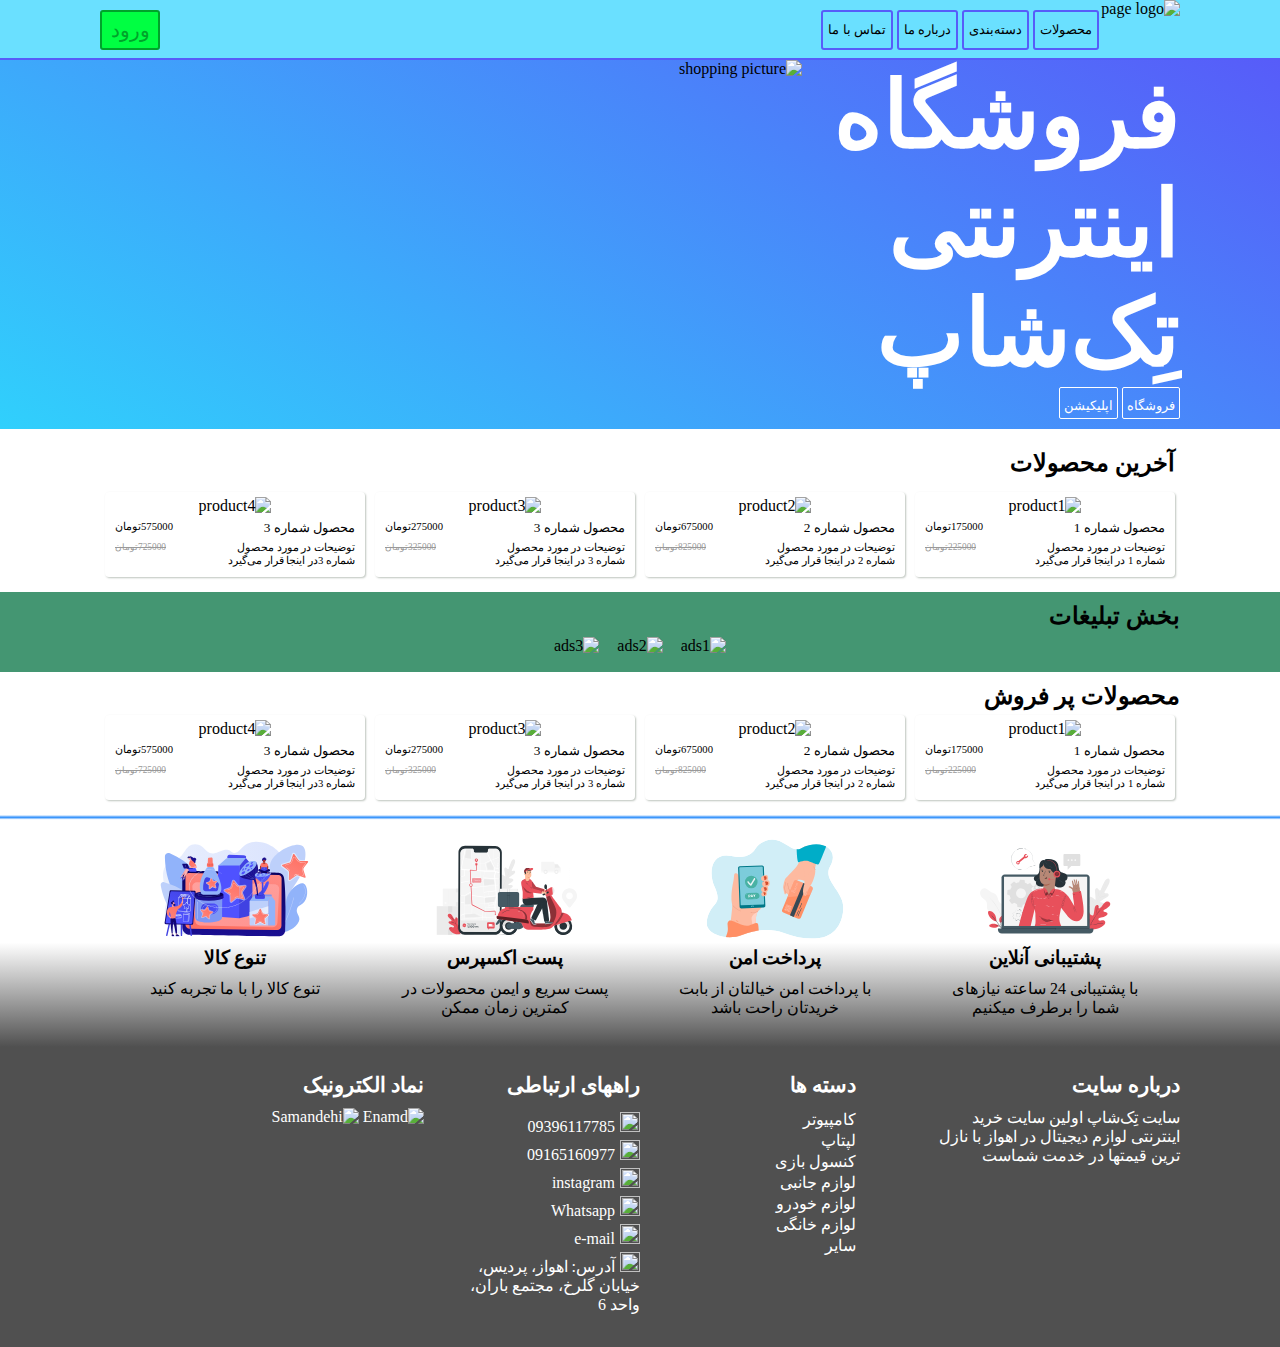
==== main.html @ 72df2da6 "Update main.html" ====
<!DOCTYPE html>
<html lang="en">

<head>
  <meta charset="UTF-8">
  <meta name="viewport" content="width=device-width, initial-scale=1.0">
  <title>تِک‌شاپ</title>
  <link rel="stylesheet" href="./assets/css/style.css">
</head>

<body>
  <div class="main">
    <div class="header">
      <div class="container">
        <div class="page_logo">
          <a href="#">
            <img src="./assets/images/Logo.svg" alt="page logo">
          </a>
        </div>
        <!-- page_logo -->
        <nav class="navbar">
          <ul>
            <li><button class="nav_button">محصولات</button></li>
            <li><button class="nav_button">دسته‌بندی</button></li>
            <li><button class="nav_button">درباره ما</button></li>
            <li><button class="nav_button">تماس با ما</button></li>
          </ul>
        </nav>
        <!-- navbar -->
        <button id="signup_button">ورود</button>
      </div>
      <!-- container -->
    </div>
    <!-- header -->
    <div class="main_intro">
      <div class="container">
        <div class="right_intro">
          <h1>فروشگاه
            <br>اینترنتی
            <br>تِک‌شاپ
          </h1>
          <button class="button">فروشگاه</button>
          <button class="button">اپلیکیشن</button>
        </div>
        <!-- right_intro -->
        <div class="left_intro">
          <img class="shopping_pic" src="./assets/images/Shopping.svg" alt="shopping picture">
        </div>
        <!-- left_intro -->
        <div class="clearfix"></div>
      </div>
      <!-- container -->
    </div>
    <!-- main_intro -->
    <div class="posts">
      <div class="container">
        <h2>آخرین محصولات</h2>
        <div class="post">
          <div>
            <img src="./assets/images/Product 01.webp" alt="product1" class="product_image">
	    <div class="first_line">
              <h3 class="product_title">محصول شماره 1</h3>
	      <h4 class="price">175000تومان</h4>
	      <div class="clearfix"></div>
	    </div>
	    <div class="second_line">
              <p class="product_description">توضيحات در مورد محصول شماره 1 در اینجا قرار می‌گیرد </p>
	      <h4 class="discount">225000تومان<h4>
	      <div class="clearfix"></div>
	    </div>
          </div>
        </div>
        <div class="post">
          <div>
            <img src="./assets/images/Product 02.webp" alt="product2" class="product_image">
	    <div class="first_line">
              <h3 class="product_title">محصول شماره 2</h3>
	      <h4 class="price">675000تومان</h4>
	      <div class="clearfix"></div>
	    </div>
	    <div class="second_line">
              <p class="product_description">توضيحات در مورد محصول شماره 2 در اینجا قرار می‌گیرد </p>
	      <h4 class="discount">825000تومان<h4>
	      <div class="clearfix"></div>
	    </div>
          </div>
        </div>
        <div class="post">
          <div>
            <img src="./assets/images/Product 03.webp" alt="product3" class="product_image">
	    <div class="first_line">
              <h3 class="product_title">محصول شماره 3</h3>
	      <h4 class="price">275000تومان</h4>
	      <div class="clearfix"></div>
	    </div>
	    <div class="second_line">
              <p class="product_description">توضيحات در مورد محصول شماره 3 در اینجا قرار می‌گیرد </p>
	      <h4 class="discount">325000تومان<h4>
	      <div class="clearfix"></div>
	    </div>
          </div>
        </div>
        <div class="post">
          <div>
            <img src="./assets/images/Product 04.webp" alt="product4" class="product_image">
	    <div class="first_line">
              <h3 class="product_title">محصول شماره 3</h3>
	      <h4 class="price">575000تومان</h4>
	      <div class="clearfix"></div>
	    </div>
	    <div class="second_line">
              <p class="product_description">توضيحات در مورد محصول شماره 3در اینجا قرار می‌گیرد </p>
	      <h4 class="discount">725000تومان<h4>
	      <div class="clearfix"></div>
	    </div>
          </div>
        </div>
        <div class="clearfix"></div>
      </div>
    </div><!-- container -->
  </div><!-- posts -->
  <div class="ads">
    <div class="container">
      <h2>بخش تبلیغات</h2>
      <div class="ads_cards">
        <div class="ads_card half">
          <img src="./assets/images/ads2.png" alt="ads1">
        </div>
        <div class="ads_card quart1">
          <img src="./assets/images/ads1.jpg" alt="ads2">
        </div>
        <div class="ads_card quart2">
          <img src="./assets/images/ads3.jpg" alt="ads3">
        </div>
      </div><!-- ads_cards -->
    </div>
  </div><!-- container -->
  </div><!-- ads -->

  <div class="most_sale">
      <div class="container">
        <h2>محصولات پر فروش</h2>
        <div class="post show">
          <div>
            <img src="./assets/images/Product 01.webp" alt="product1" class="product_image">
	    <div class="first_line">
              <h3 class="product_title">محصول شماره 1</h3>
	      <h4 class="price">175000تومان</h4>
	      <div class="clearfix"></div>
	    </div>
	    <div class="second_line">
              <p class="product_description">توضيحات در مورد محصول شماره 1 در اینجا قرار می‌گیرد </p>
	      <h4 class="discount">225000تومان<h4>
	      <div class="clearfix"></div>
	    </div>
          </div>
        </div>
        <div class="post show">
          <div>
            <img src="./assets/images/Product 02.webp" alt="product2" class="product_image">
	    <div class="first_line">
              <h3 class="product_title">محصول شماره 2</h3>
	      <h4 class="price">675000تومان</h4>
	      <div class="clearfix"></div>
	    </div>
	    <div class="second_line">
              <p class="product_description">توضيحات در مورد محصول شماره 2 در اینجا قرار می‌گیرد </p>
	      <h4 class="discount">825000تومان<h4>
	      <div class="clearfix"></div>
	    </div>
          </div>
        </div>
        <div class="post show">
          <div>
            <img src="./assets/images/Product 03.webp" alt="product3" class="product_image">
	    <div class="first_line">
              <h3 class="product_title">محصول شماره 3</h3>
	      <h4 class="price">275000تومان</h4>
	      <div class="clearfix"></div>
	    </div>
	    <div class="second_line">
              <p class="product_description">توضيحات در مورد محصول شماره 3 در اینجا قرار می‌گیرد </p>
	      <h4 class="discount">325000تومان<h4>
	      <div class="clearfix"></div>
	    </div>
          </div>
        </div>
        <div class="post alter">
          <div>
            <img src="./assets/images/Product 04.webp" alt="product4" class="product_image">
	    <div class="first_line">
              <h3 class="product_title">محصول شماره 3</h3>
	      <h4 class="price">575000تومان</h4>
	      <div class="clearfix"></div>
	    </div>
	    <div class="second_line">
              <p class="product_description">توضيحات در مورد محصول شماره 3در اینجا قرار می‌گیرد </p>
	      <h4 class="discount">725000تومان<h4>
	      <div class="clearfix"></div>
	    </div>
          </div>
        </div>
        <div class="clearfix"></div>
      </div>
    </div><!-- container -->
  </div><!-- posts -->
  <div class="why_us">
    <div class="container">
      <div class="why_us_card">
        <img src="./assets/images/Online Support.svg" alt="Online Support">
        <h4>پشتیبانی آنلاین</h4>
        <p class="discription">با پشتیبانی 24 ساعته نیازهای شما را برطرف میکنیم</p>
      </div><!-- why_us_card -->
      <div class="why_us_card">
        <img src="./assets/images/Safe Pay.svg" alt="Safe Pay">
        <h4>پرداخت امن</h4>
        <p class="discription">با پرداخت امن خیالتان از بابت خریدتان راحت باشد</p>
      </div><!-- why_us_card -->
      <div class="why_us_card">
        <img src="./assets/images/Fast Delivery.svg" alt="Fast Delivery">
        <h4>پست اکسپرس</h4>
        <p class="discription">پست سریع و ایمن محصولات در کمترین زمان ممکن</p>
      </div><!-- why_us_card -->
      <div class="why_us_card">
        <img src="./assets/images/Product Varity.svg" alt="Product Varity">
        <h4>تنوع کالا</h4>
        <p class="discription">تنوع کالا را با ما تجربه کنید</p>
      </div><!-- why_us_card -->
      <div class="clearfix"></div>
    </div><!-- container -->
  </div><!-- why_us -->
  <div class="footer">
    <div class="container">
      <div class="footer_side_card">
        <h4>درباره سایت</h4>
        <p class="discription">سایت تِک‌شاپ اولین سایت خرید اینترنتی لوازم دیجیتال در اهواز با نازل ترین قیمتها در خدمت شماست</p>
      </div><!-- footer_side_card -->
      <div class="footer_mid_card">
        <h4>دسته ها</h4>
	<ul>
	  <li><a href="#">کامپیوتر</a></li>
	  <li><a href="#">لپتاپ</a></li>
	  <li><a href="#">کنسول بازی</a></li>
	  <li><a href="#">لوازم جانبی</a></li>
	  <li><a href="#">لوازم خودرو</a></li>
	  <li><a href="#">لوازم خانگی</a></li>
	  <li><a href="#">سایر</a></li>
	</ul>
      </div><!-- footer_mid_card -->
      <div class="footer_mid_card">
        <h4>راههای ارتباطی</h4>
	<ul>
	  <li><a href="#"><img src="./assets/images/icons/Phone.svg" class="icon"></i>09396117785</a></li>
	  <li><a href="#"><img src="./assets/images/icons/Phone.svg" class="icon">09165160977</a></li>
	  <li><a href="#"><img src="./assets/images/icons/Instagram.svg" class="icon">instagram</a></li>
	  <li><a href="#"><img src="./assets/images/icons/Whatsapp.svg" class="icon">Whatsapp</a></li>
	  <li><a href="#"><img src="./assets/images/icons/Email.svg" class="icon">e-mail</a></li>
	  <li><a href="#"><img src="./assets/images/icons/Address.svg" class="icon">آدرس: اهواز، پردیس، خیابان گلرخ، مجتمع باران، واحد 6</a></li>
	</ul>
      </div><!-- footer_mid_card -->
      <div class="footer_side_card">
        <h4>نماد الکترونیک</h4>
	<img src="./assets/images/Enamad.png" alt="Enamd" class="namad">
	<img src="./assets/images/Samandehi.png" alt="Samandehi" class="namad">	
      </div><!-- footer_side_card -->
      <div class="clearfix"></div>
    </div><!-- container -->
  </div><!-- footer -->
  </div><!-- main -->
</body>

</html>
---- assets/css/style.css ----
@font-face {
  font-family: 'Negar';
  font-weight: normal;
  src: url("../Fonts/ANegaar.ttf")
}

@font-face {
  font-family: 'Negar';
  font-weight: bold;
  src: url('../Fonts/ANegaarBold.ttf');
}

* {
  box-sizing: border-box;
  font-family: 'Negar';
  margin: 0;
}

body {
  direction: rtl;
  margin: 0px;
}

.container {
  padding: 0px 10px;
}

.clearfix {
  clear: both;
  margin: 0px;
}

.header {
  width: 100%;
  height: 60px;
  background-color: #6ae0ff;
  border-bottom: 2px solid rgba(87, 92, 249, 1);
}

.page_logo img {
  max-height: 60px;
  float: right;
}

nav {
  margin: 0px;
  padding: 0px;
}

nav ul {
  list-style: none;
  float: right;
  margin: 0px;
  padding: 0px;
}

nav li {
  display: inline-block;
  padding: 0px;
  margin: 0px;
  float: right;
}

.nav_button {
  margin: 10px 2px;
  height: 40px;
  padding: 5px;
  float: right;
  border: 2px solid rgba(87, 92, 249, 1);
  border-radius: 3px;
  background-color: #6ae0ff;
}

a {
  color: black;
  text-decoration: none;
}

a:visited{
  color: black;
  text-decoration: none;
}

#signup_button {
  margin: 10px 0px;
  height: 40px;
  width: 60px;
  float: left;
  background-color: #00ff42;
  border: 2px solid #00a32a;
  color: #00a32a;
  border-radius: 3px;
  font-size: 15pt;
}

.main_intro {
  margin: 0px;
  padding: 0px;
  height: auto;
  width: 100%;
  background: rgb(48, 208, 252);
  background: linear-gradient(30deg, rgba(48, 208, 252, 1) 0%, rgba(87, 92, 249, 1) 100%);
}

.right_intro {
  margin: 0px 0px 10px 0px;
  padding: 0px;
  height: auto;
  width: 35%;
  float: right;
}

.left_intro {
  margin: 0px 0px 10px 0px;
  padding: 0px;
  width: 65%;
  height: auto;
  float: left;
}

h1 {
  font-size: 27pt;
  font-weight: bold;
  color: white;
}

h4 {
  margin: 0px;
}

.shopping_pic {
  width: 100%;
  max-height: 300px;
}

.button {
  background: transparent;
  border: 1px solid white;
  padding: 10px 4px 4px 4px;
  border-radius: 2px;
  font-size: 10pt;
  color: white;
}

.button:active {
  box-shadow: 0px 0px 10px #95f5ff;
}

#signup_button:active,
.nav_button:active {
  box-shadow: 0px 0px 10px #c5ff95;
}

.posts {
  height: auto;
  margin-top: 0px;
}

.posts h2{
  margin: 20px 0px 10px 0px;
  padding: 0px 5px;
}

.post {
  width: 100%;
  height: auto;
  float: right;
  padding: 5px;
}

.post > div {
  box-shadow: 1px 1px 2px #0c250d44;
  text-align: center;
  margin: 0px;
  padding: 5px;
  border-radius: 4px;
}

.product_image {
  max-width: 95%;
  max-height: 250px;
}

.first_line , .second_line {
  margin: 5px;
}

.product_title {
  font-size: 10pt;
  font-weight: normal;
  text-align: right;
  float: right;
  max-width: 70%
}

.price {
  font-size: 8pt;
  font-weight: normal;
  float: left;
  margin: 0px;
  max-width: 30%
}

.product_description {
  font-size: 8pt;
  font-weight: normal;
  text-align: right;
  float: right;
  margin: 0px;
  width: 60%;
}

.discount {
  float: left;
  text-align: left;
  font-size: 7pt;
  font-weight: normal;
  text-decoration: line-through;
  margin: 0px;
  width: 40%;
  color: #999;
}

.ads {
  background-color: #449672;
  margin: 10px 0;
  padding: 10px 0;
}

.ads_cards {
  height: auto;
  text-align: center;
}

.ads_card {
  display: inline-block;
  padding: 7px;
}

.ads_cards img {
  width: 100%;
  max-height: 260px;
  border-radius: 4px;
}

.quart1 {
  display:none;
}

.quart2 {
  display:none;
}

.most_sale .post{
  margin: 0;
  width: 100%;
}

.why_us {
  margin: 10px 0 0 0;
  padding: 20px 0;
  background: rgb(68,68,68);
  background: linear-gradient(0deg, rgba(80,80,80,1) 0%, rgba(246,246,246,0) 45%, rgba(246,246,246,0) 98%, rgba(43,141,251,1) 99%, rgba(255,255,255,0) 100%);
}

.why_us_card {
  width: 100%;
  text-align: center;
  float: right;
  display: inline-block;
}

.why_us_card img {
  width: 60%;
  height: auto;
}

.why_us_card h4 {
  font-size: 14pt;
  font-weight: bold;
}

.why_us_card .discription {
  width: 80%;
  padding: 10px 0;
  display: inline-block;
}

.footer {
  color: #FFF;
  width: 100%;
  height: 300px;
  background-color: rgba(80,80,80,1);
  padding: 15px 0;
}

.footer_side_card {
  width: 30%;
  float: right;
}

.footer_mid_card {
  width: 20%;
  float: right;
}

.footer h4 {
  font-size: 16pt;
  font-weight: bold;
  padding: 10px 0;
}

.footer .discription {
  width: 80%;
}
.footer_mid_card ul {
  list-style-type: none;
  margin: 0px;
  padding: 0px;
}
.footer_mid_card li {
  margin: 2px 0;
  padding: 0px;
  width: 80%;
}

.footer a {
  color: white;
  text-decoration: none;
}
.footer a:visited{
  color: white;
  text-decoration: none;
}
.namad {
  width: 150px;
  height: auto;
}

.icon {
  width: 20px;
  height: 20px;
  margin: 2px 0 2px 5px;
}

@media screen and (min-width: 400px) {
  .most_sale .post{
    width: 50%;
  }
}

@media screen and (min-width: 600px) {
  .container {
    padding: 0px 40px;
  }

  h1 {
    font-size: 33pt;
  }

  .post {
    height: auto;
    width: 50%;
  }

  .shopping_pic {
    width: 100%;
    max-height: 400px;
  }
    
  .most_sale .post{
    width: calc(100% /3);
  }
  .alter {
    display: none;
  }
  .why_us_card {
    width: 50%;
  }
}

@media screen and (min-width: 700px) {
  h1 {
    font-size: 38pt;
  }
}

@media screen and (min-width: 800px) {
  .container {
    padding: 0px 60px;
  }

  h1 {
    font-size: 44pt;
  }
  .ads_cards img {
    height:195px;
  }
  .quart1 {
    display:inline-block;
  }
}

@media screen and (min-width: 900px) {
  .ads_cards img {
    height:225px;
  }
}
@media screen and (min-width: 1000px) {
  .container {
    padding: 0px 80px;
  }

  h1 {
    font-size: 54pt;
  }

  .post {
    width: 25%;
    height: auto;
    float: right;
    padding: 5px;
  }

  .product_image {
    max-width: 95%;
    max-height: 400px;
  }

  .shopping_pic {
    width: 100%;
    max-height: 600px;
  }

  .ads_cards img {
    height:180px;
  }

  .quart2 {
    display:inline-block;
  }

  .most_sale .post{
    width: 25%;
  }

  .alter {
    display: inline-block;
  }

  .why_us_card {
    width: 25%;
  }
}

@media screen and (min-width: 1150px) {
  .container {
    padding: 0px 100px;
  }

  h1 {
    font-size: 70pt;
  }

  .ads_cards img {
    height: 205px;
  }
}

@media screen and (min-width: 1250px) {
  .ads_cards img {
    height: 230px;
  }
}

@media screen and (min-width: 1350px) {
  .ads_cards img {
    height: 250px;
  }
}
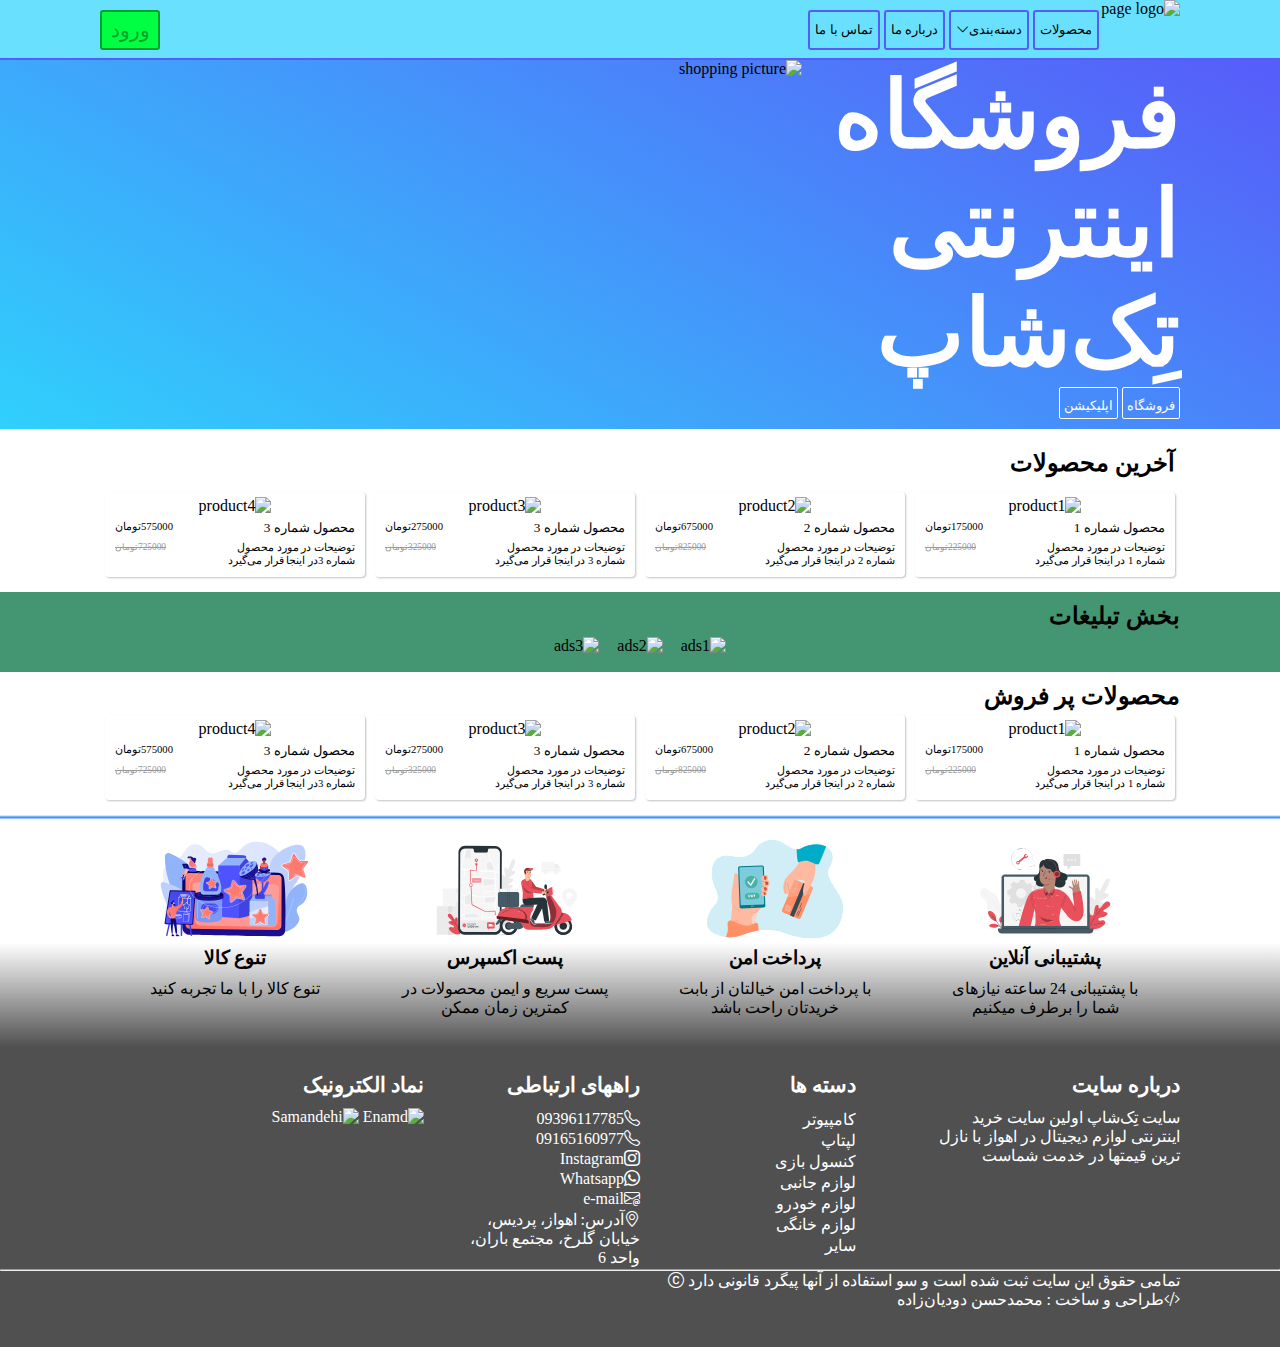
==== commit d7a18fe9: "Update main.html" ====
--- a/main.html
+++ b/main.html
@@ -5,6 +5,7 @@
   <meta charset="UTF-8">
   <meta name="viewport" content="width=device-width, initial-scale=1.0">
   <title>تِک‌شاپ</title>
+  <link rel="stylesheet" href="https://cdn.jsdelivr.net/npm/bootstrap-icons@1.11.3/font/bootstrap-icons.min.css">
   <link rel="stylesheet" href="./assets/css/style.css">
 </head>
 
@@ -21,7 +22,7 @@
         <nav class="navbar">
           <ul>
             <li><button class="nav_button">محصولات</button></li>
-            <li><button class="nav_button">دسته‌بندی</button></li>
+            <li><button class="nav_button"><span>دسته‌بندی</span><i class="bi bi-chevron-down"></i></button></li>
             <li><button class="nav_button">درباره ما</button></li>
             <li><button class="nav_button">تماس با ما</button></li>
           </ul>
@@ -250,12 +251,12 @@
       <div class="footer_mid_card">
         <h4>راههای ارتباطی</h4>
 	<ul>
-	  <li><a href="#"><img src="./assets/images/icons/Phone.svg" class="icon"></i>09396117785</a></li>
-	  <li><a href="#"><img src="./assets/images/icons/Phone.svg" class="icon">09165160977</a></li>
-	  <li><a href="#"><img src="./assets/images/icons/Instagram.svg" class="icon">instagram</a></li>
-	  <li><a href="#"><img src="./assets/images/icons/Whatsapp.svg" class="icon">Whatsapp</a></li>
-	  <li><a href="#"><img src="./assets/images/icons/Email.svg" class="icon">e-mail</a></li>
-	  <li><a href="#"><img src="./assets/images/icons/Address.svg" class="icon">آدرس: اهواز، پردیس، خیابان گلرخ، مجتمع باران، واحد 6</a></li>
+	  <li><a href="#"><i class="bi bi-telephone"></i>09396117785</a></li>
+	  <li><a href="#"><i class="bi bi-telephone"></i>09165160977</a></li>
+	  <li><a href="#"><i class="bi bi-instagram"></i>Instagram</a></li>
+	  <li><a href="#"><i class="bi bi-whatsapp"></i>Whatsapp</a></li>
+	  <li><a href="#"><i class="bi bi-envelope-at"></i>e-mail</a></li>
+	  <li><a href="#"><i class="bi bi-geo-alt"></i>آدرس: اهواز، پردیس، خیابان گلرخ، مجتمع باران، واحد 6</a></li>
 	</ul>
       </div><!-- footer_mid_card -->
       <div class="footer_side_card">
@@ -265,6 +266,9 @@
       </div><!-- footer_side_card -->
       <div class="clearfix"></div>
     </div><!-- container -->
+    <hr></hr>
+    <p class="container copyright">تمامی حقوق این سایت ثبت شده است و سو استفاده از آنها پیگرد قانونی دارد <i class="bi bi-c-circle"></i></p>
+    <p class="container design"><i class="bi bi-code-slash"></i>طراحی و ساخت : محمدحسن دودیان‌زاده</p>
   </div><!-- footer -->
   </div><!-- main -->
 </body>
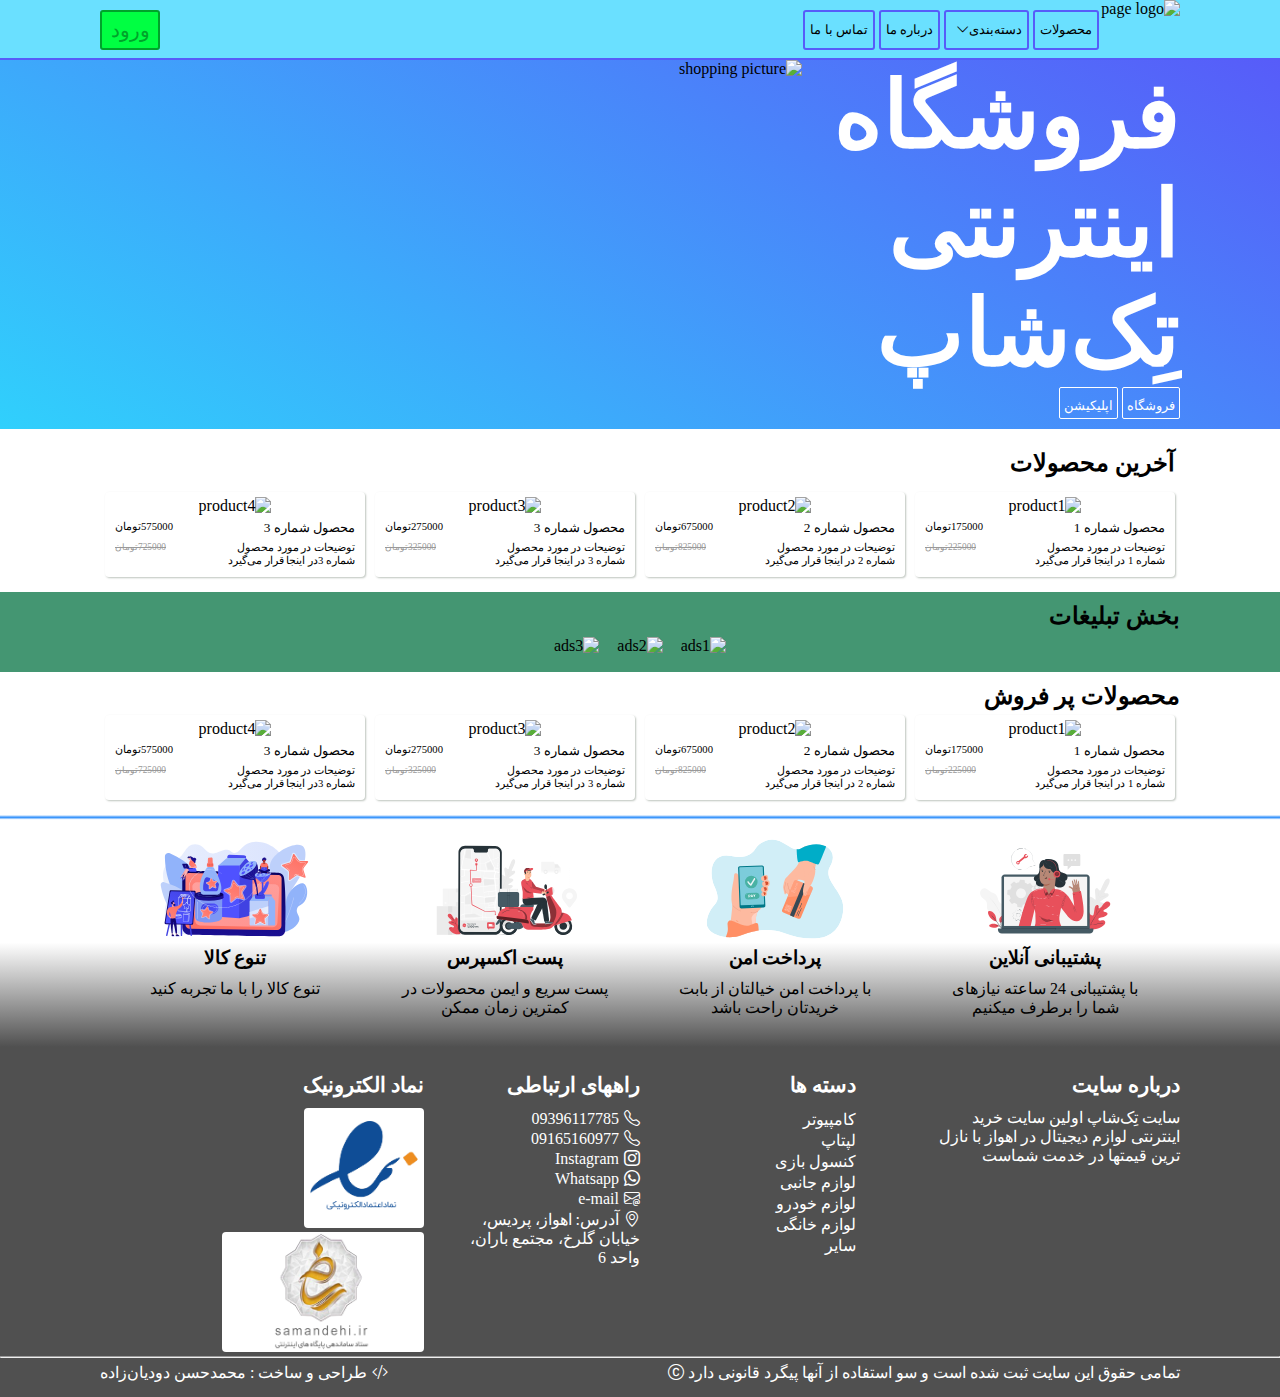
==== commit 22de6d66: "Update main.html" ====
--- a/main.html
+++ b/main.html
@@ -269,6 +269,7 @@
     <hr></hr>
     <p class="container copyright">تمامی حقوق این سایت ثبت شده است و سو استفاده از آنها پیگرد قانونی دارد <i class="bi bi-c-circle"></i></p>
     <p class="container design"><i class="bi bi-code-slash"></i>طراحی و ساخت : محمدحسن دودیان‌زاده</p>
+    <div class="clearfix"></div>
   </div><!-- footer -->
   </div><!-- main -->
 </body>
--- a/assets/css/style.css
+++ b/assets/css/style.css
@@ -1,18 +1,13 @@
-@font-face {
-  font-family: 'Negar';
-  font-weight: normal;
-  src: url("../Fonts/ANegaar.ttf")
-}
-
-@font-face {
-  font-family: 'Negar';
-  font-weight: bold;
-  src: url('../Fonts/ANegaarBold.ttf');
+@import url("https://cdn.jsdelivr.net/npm/bootstrap-icons@1.11.3/font/bootstrap-icons.min.css");
+
+@font-face { 
+  font-family: "Anjomanweb";
+  src: url("../fonts/AnjomanwebGX.woff");
 }
 
 * {
   box-sizing: border-box;
-  font-family: 'Negar';
+  font-family: 'Anjomanweb';
   margin: 0;
 }
 
@@ -69,6 +64,14 @@
   border: 2px solid rgba(87, 92, 249, 1);
   border-radius: 3px;
   background-color: #6ae0ff;
+}
+
+.header_icon {
+  width: 15px;
+  height: 15px;
+  background: url('../images/icons/caret-down.svg') center no-repeat;
+  background-size: cover;
+  display: inline-block;
 }
 
 a {
@@ -289,7 +292,7 @@
 .footer {
   color: #FFF;
   width: 100%;
-  height: 300px;
+  height: auto;
   background-color: rgba(80,80,80,1);
   padding: 15px 0;
 }
@@ -333,14 +336,27 @@
   text-decoration: none;
 }
 .namad {
-  width: 150px;
-  height: auto;
-}
-
-.icon {
+  width: auto;
+  height: 120px;
+  background: rgb(255,255,255);
+  border-radius: 4px;
+}
+
+.bi {
   width: 20px;
   height: 20px;
   margin: 2px 0 2px 5px;
+}
+
+.copyright {
+  margin: 5px 0px 0px 0px;
+  float: right;
+}
+
+.design {
+  margin: 5px 0px 0px 0px;
+  text-align: left;
+  folat: left;
 }
 
 @media screen and (min-width: 400px) {
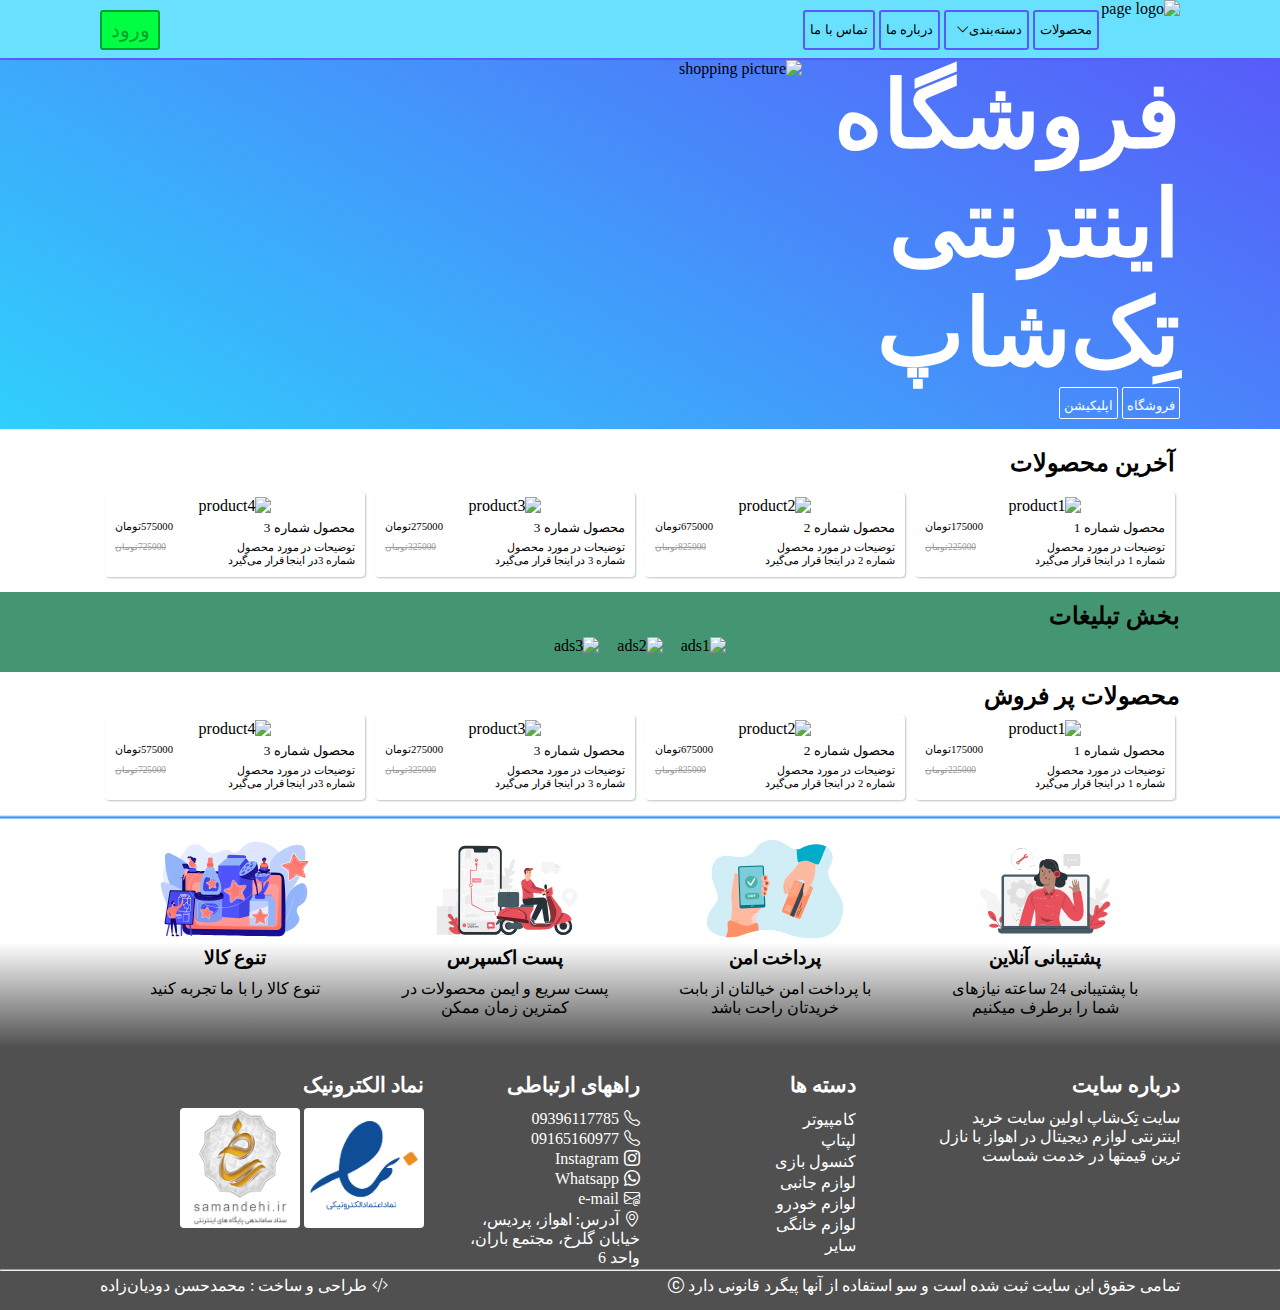
==== commit 7b2a213e: "Update main.html" ====
--- a/main.html
+++ b/main.html
@@ -22,7 +22,17 @@
         <nav class="navbar">
           <ul>
             <li><button class="nav_button">محصولات</button></li>
-            <li><button class="nav_button"><span>دسته‌بندی</span><i class="bi bi-chevron-down"></i></button></li>
+            <li class="drop_down_menu"> 
+              <button class="nav_button"><span>دسته‌بندی</span><i class="bi bi-chevron-down"></i></button>
+	      <ul class="drop_down">
+	        <li><a href="#">کامپیوتر</a></li>
+	        <li><a href="#">لپتاپ</a></li>
+	        <li><a href="#">کنسول بازی</a></li>
+	        <li><a href="#">لوازم جانبی</a></li>
+	        <li><a href="#">لوازم خودرو</a></li>
+	        <li><a href="#">لوازم خانگی</a></li>
+	      </ul>
+	    </li>
             <li><button class="nav_button">درباره ما</button></li>
             <li><button class="nav_button">تماس با ما</button></li>
           </ul>
--- a/assets/css/style.css
+++ b/assets/css/style.css
@@ -5,9 +5,22 @@
   src: url("../fonts/AnjomanwebGX.woff");
 }
 
+@font-face { 
+  font-family: "Anjomanweb";
+  src: url("../fonts/Anjoman-Regular.ttf");
+  font-weight: normal;
+}
+
+@font-face { 
+  font-family: "Anjomanweb";
+  src: url("../fonts/Anjoman-Bold.ttf");
+  font-weight: bold;
+}
+
+
 * {
   box-sizing: border-box;
-  font-family: 'Anjomanweb';
+  font-family: "Anjomanweb";
   margin: 0;
 }
 
@@ -54,6 +67,39 @@
   padding: 0px;
   margin: 0px;
   float: right;
+  position: relative;
+}
+
+.drop_down_menu ul{
+  display: none;
+}
+
+.drop_down_menu:hover ul{
+  display: block;
+}
+
+.drop_down {
+  width: 100px;
+  height: auto;
+  background-color: #987364;
+  top: calc(100% - 2px);
+  right: 0;
+  position: absolute;
+  background-color: #6ae0ff;
+  border: 2px solid rgba(87, 92, 249, 1);
+  border-top: 0px;
+}
+
+.drop_down li {
+  display: block;
+  margin: 2px;
+  padding: 2px 4px;
+  float: none;
+}
+
+.drop_down li:hover {
+  background-color: #7af0ff;
+  box-shadow: 0px 0px 4px #555;
 }
 
 .nav_button {
@@ -298,12 +344,12 @@
 }
 
 .footer_side_card {
-  width: 30%;
+  width: 100%;
   float: right;
 }
 
 .footer_mid_card {
-  width: 20%;
+  width: 50%;
   float: right;
 }
 
@@ -359,6 +405,10 @@
   folat: left;
 }
 
+.pics{
+  text-align: center;
+}
+
 @media screen and (min-width: 400px) {
   .most_sale .post{
     width: 50%;
@@ -392,6 +442,12 @@
   }
   .why_us_card {
     width: 50%;
+  }
+  .footer_side_card {
+    width: 30%;
+  }
+  .footer_mid_card {
+    width: 20%;
   }
 }
 
@@ -467,6 +523,12 @@
   .why_us_card {
     width: 25%;
   }
+  .footer_side_card {
+    width: 30%;
+  }
+  .footer_mid_card {
+    width: 20%;
+  }
 }
 
 @media screen and (min-width: 1150px) {
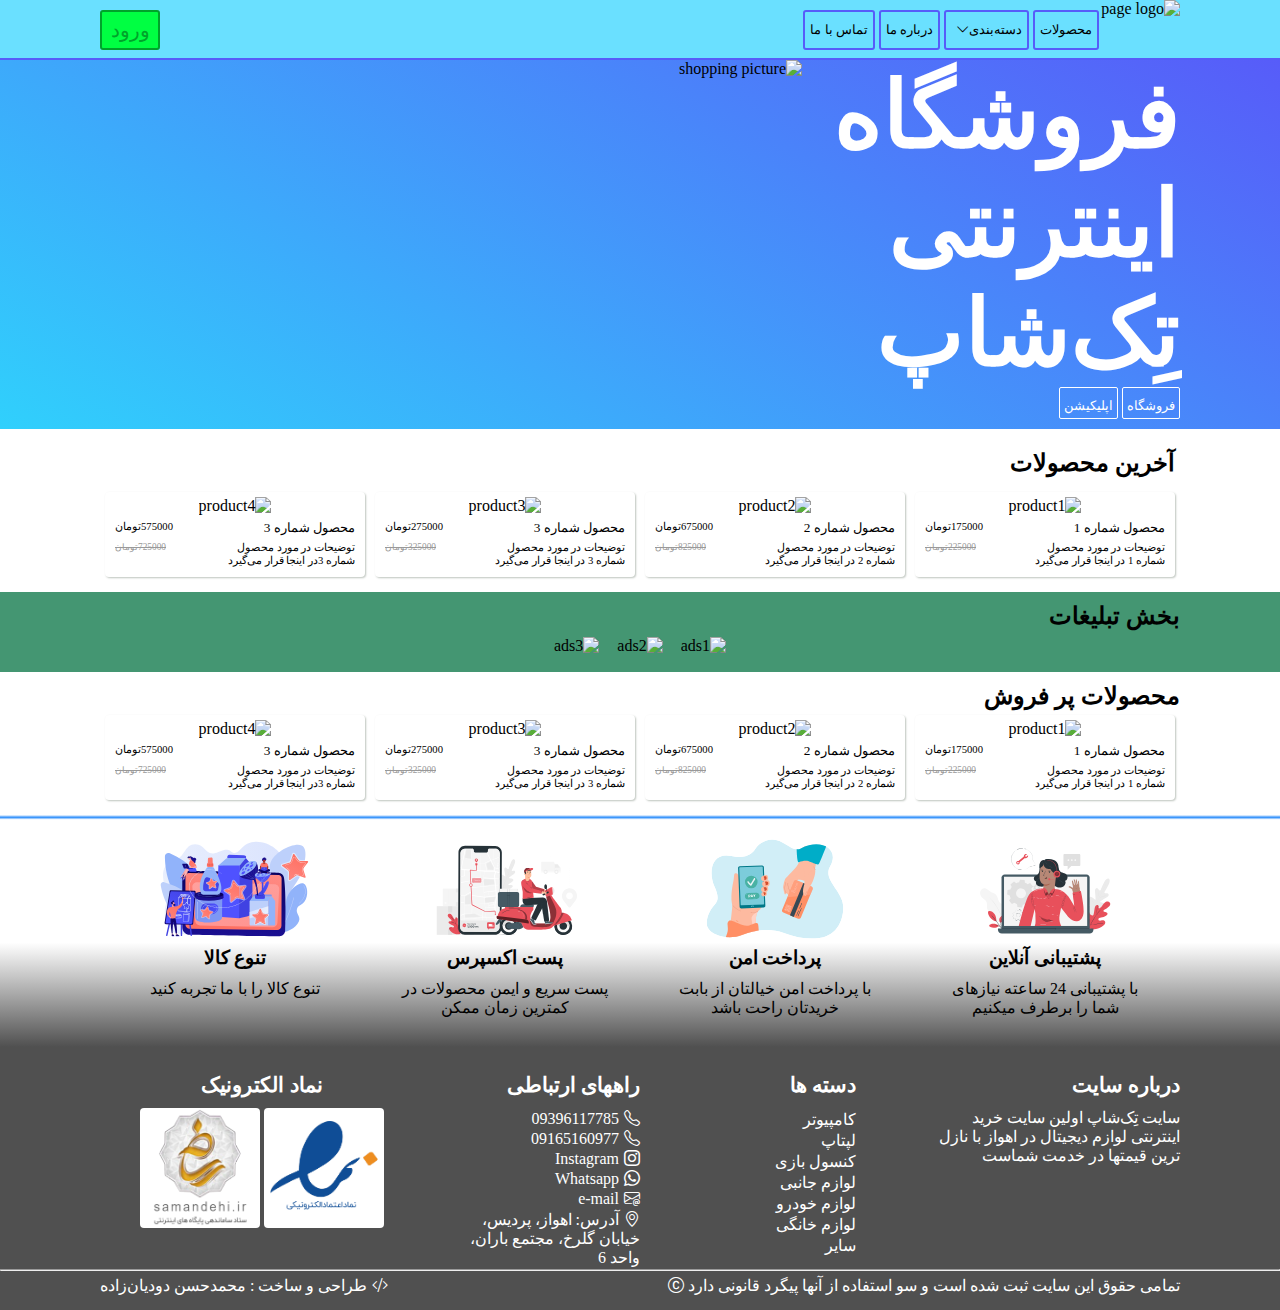
==== commit 4bc0b957: "Update main.html" ====
--- a/main.html
+++ b/main.html
@@ -269,7 +269,7 @@
 	  <li><a href="#"><i class="bi bi-geo-alt"></i>آدرس: اهواز، پردیس، خیابان گلرخ، مجتمع باران، واحد 6</a></li>
 	</ul>
       </div><!-- footer_mid_card -->
-      <div class="footer_side_card">
+      <div class="footer_side_card pics">
         <h4>نماد الکترونیک</h4>
 	<img src="./assets/images/Enamad.png" alt="Enamd" class="namad">
 	<img src="./assets/images/Samandehi.png" alt="Samandehi" class="namad">	
--- a/assets/css/style.css
+++ b/assets/css/style.css
@@ -443,17 +443,17 @@
   .why_us_card {
     width: 50%;
   }
-  .footer_side_card {
-    width: 30%;
-  }
-  .footer_mid_card {
-    width: 20%;
-  }
 }
 
 @media screen and (min-width: 700px) {
   h1 {
     font-size: 38pt;
+  }
+  .footer_side_card {
+    width: 30%;
+  }
+  .footer_mid_card {
+    width: 20%;
   }
 }
 
